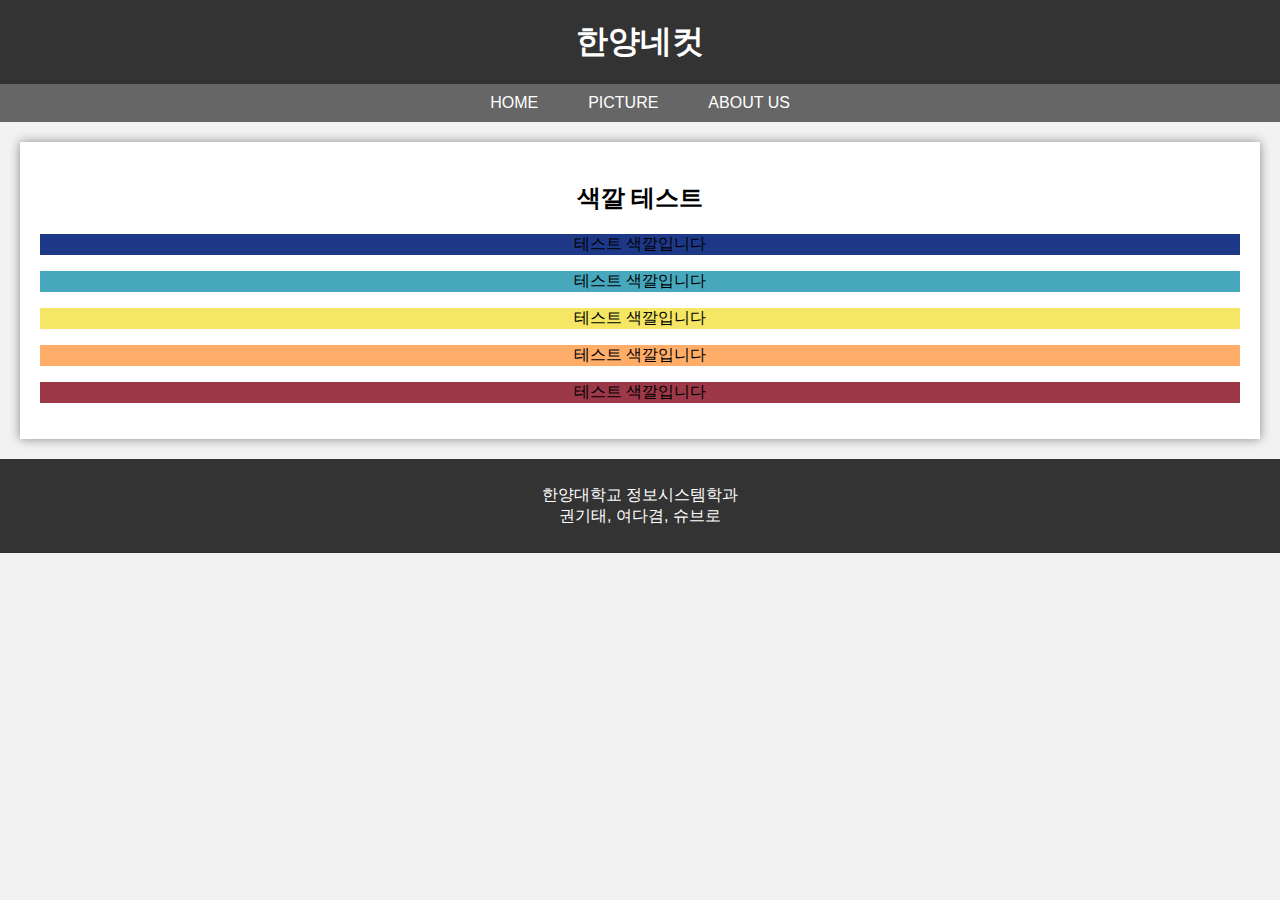
==== tests/index.html @ a8b00880 "Basic index page design and color test" ====
<!DOCTYPE html>
<html>
  <head>
    <meta charset="UTF-8" />
    <title>index</title>
    <style>
      body {
        margin: 0;
        padding: 0;
        font-family: sans-serif;
        background-color: #f2f2f2;
      }
      header {
        background-color: #333;
        color: white;
        padding: 20px;
        text-align: center;
      }
      h1 {
        margin: 0;
      }
      nav {
        background-color: #666;
        color: white;
        padding: 10px;
      }
      nav ul {
        margin: 0;
        padding: 0;
        text-align: center;
        list-style: none;
        display: flex;
        justify-content: center;
        gap: 30px;
      }
      nav li {
        margin: 0 10px;
      }
      nav a {
        color: white;
        text-decoration: none;
      }
      main {
        max-width: 1200px;
        margin: 20px auto;
        padding: 20px;
        text-align: center;
        background-color: white;
        box-shadow: 0px 0px 10px #888;
      }
      footer {
        background-color: #333;
        color: white;
        padding: 10px;
        text-align: center;
      }
    </style>
  </head>
  <body>
    <header>
      <h1>한양네컷</h1>
    </header>
    <nav>
      <ul>
        <li><a href="#">HOME</a></li>
        <li><a href="#">PICTURE</a></li>
        <li><a href="#">ABOUT US</a></li>
      </ul>
    </nav>
    <main>
      <h2>색깔 테스트</h2>
      <p style="background-color: #1e3888">테스트 색깔입니다</p>
      <p style="background-color: #47a8bd">테스트 색깔입니다</p>
      <p style="background-color: #f5e663">테스트 색깔입니다</p>
      <p style="background-color: #ffad69">테스트 색깔입니다</p>
      <p style="background-color: #9c3848">테스트 색깔입니다</p>
    </main>
    <footer>
      <p>
        한양대학교 정보시스템학과<br />
        권기태, 여다겸, 슈브로
      </p>
    </footer>
  </body>
</html>
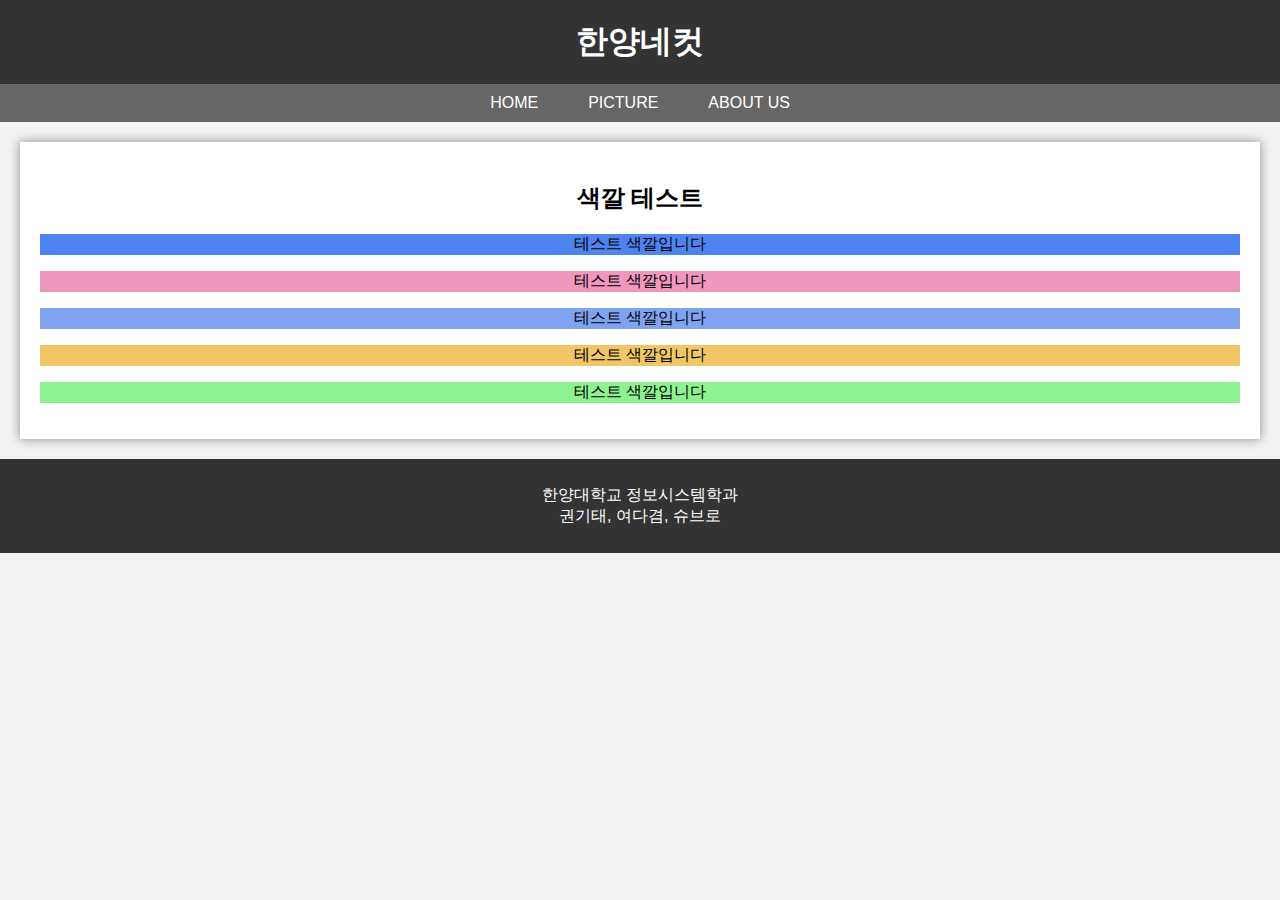
==== commit bf703c76: "Change test color" ====
--- a/tests/index.html
+++ b/tests/index.html
@@ -3,58 +3,7 @@
   <head>
     <meta charset="UTF-8" />
     <title>index</title>
-    <style>
-      body {
-        margin: 0;
-        padding: 0;
-        font-family: sans-serif;
-        background-color: #f2f2f2;
-      }
-      header {
-        background-color: #333;
-        color: white;
-        padding: 20px;
-        text-align: center;
-      }
-      h1 {
-        margin: 0;
-      }
-      nav {
-        background-color: #666;
-        color: white;
-        padding: 10px;
-      }
-      nav ul {
-        margin: 0;
-        padding: 0;
-        text-align: center;
-        list-style: none;
-        display: flex;
-        justify-content: center;
-        gap: 30px;
-      }
-      nav li {
-        margin: 0 10px;
-      }
-      nav a {
-        color: white;
-        text-decoration: none;
-      }
-      main {
-        max-width: 1200px;
-        margin: 20px auto;
-        padding: 20px;
-        text-align: center;
-        background-color: white;
-        box-shadow: 0px 0px 10px #888;
-      }
-      footer {
-        background-color: #333;
-        color: white;
-        padding: 10px;
-        text-align: center;
-      }
-    </style>
+    <link href="style.css" rel="stylesheet" />
   </head>
   <body>
     <header>
@@ -69,11 +18,11 @@
     </nav>
     <main>
       <h2>색깔 테스트</h2>
-      <p style="background-color: #1e3888">테스트 색깔입니다</p>
-      <p style="background-color: #47a8bd">테스트 색깔입니다</p>
-      <p style="background-color: #f5e663">테스트 색깔입니다</p>
-      <p style="background-color: #ffad69">테스트 색깔입니다</p>
-      <p style="background-color: #9c3848">테스트 색깔입니다</p>
+      <p style="background-color: #4f83f0">테스트 색깔입니다</p>
+      <p style="background-color: #f097be">테스트 색깔입니다</p>
+      <p style="background-color: #7fa3f0">테스트 색깔입니다</p>
+      <p style="background-color: #f0c667">테스트 색깔입니다</p>
+      <p style="background-color: #8df290">테스트 색깔입니다</p>
     </main>
     <footer>
       <p>
--- a/tests/style.css
+++ b/tests/style.css
@@ -0,0 +1,50 @@
+body {
+  margin: 0;
+  padding: 0;
+  font-family: sans-serif;
+  background-color: #f2f2f2;
+}
+header {
+  background-color: #333;
+  color: white;
+  padding: 20px;
+  text-align: center;
+}
+h1 {
+  margin: 0;
+}
+nav {
+  background-color: #666;
+  color: white;
+  padding: 10px;
+}
+nav ul {
+  margin: 0;
+  padding: 0;
+  text-align: center;
+  list-style: none;
+  display: flex;
+  justify-content: center;
+  gap: 30px;
+}
+nav li {
+  margin: 0 10px;
+}
+nav a {
+  color: white;
+  text-decoration: none;
+}
+main {
+  max-width: 1200px;
+  margin: 20px auto;
+  padding: 20px;
+  text-align: center;
+  background-color: white;
+  box-shadow: 0px 0px 10px #888;
+}
+footer {
+  background-color: #333;
+  color: white;
+  padding: 10px;
+  text-align: center;
+}
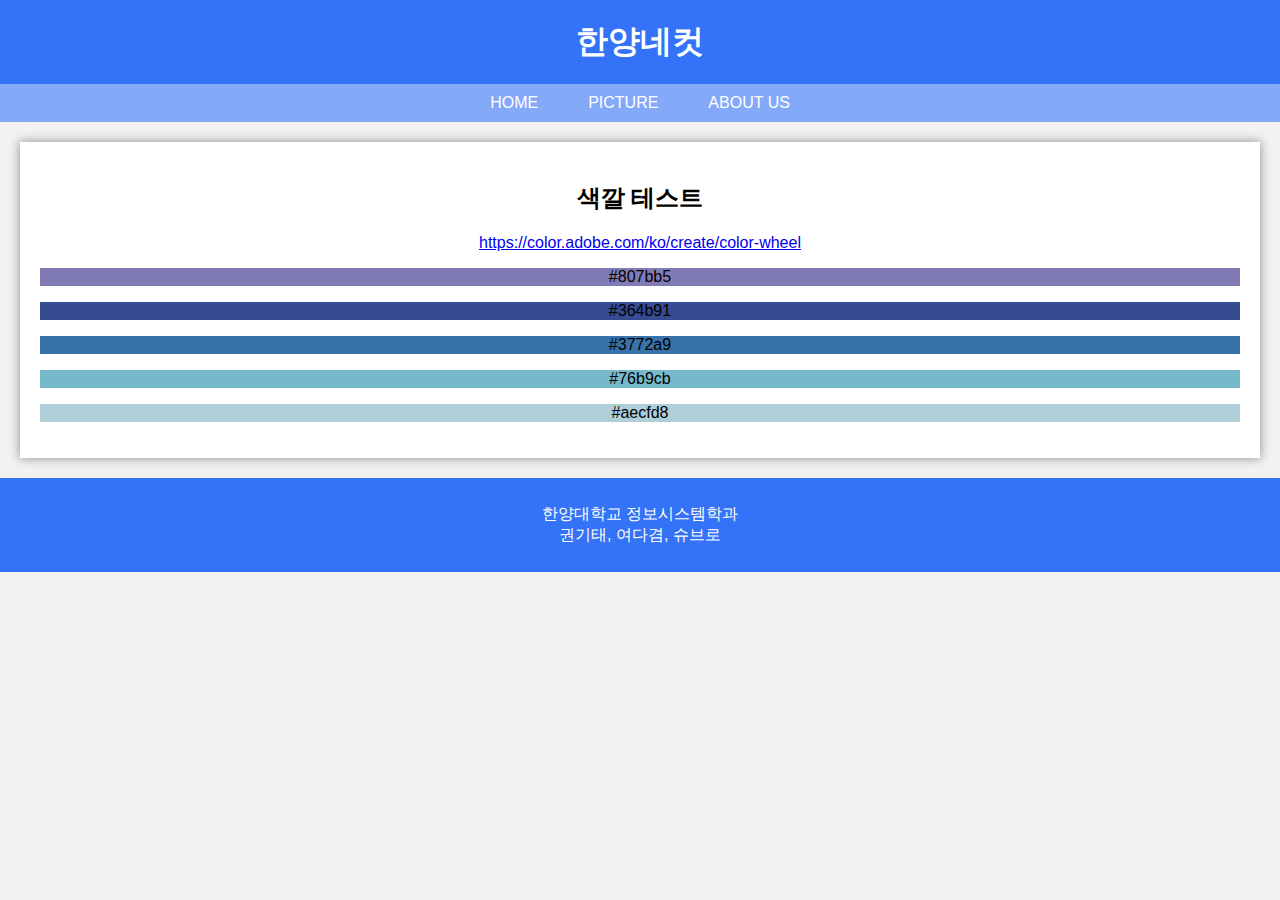
==== commit c2a0818f: "Set main color" ====
--- a/tests/index.html
+++ b/tests/index.html
@@ -18,11 +18,16 @@
     </nav>
     <main>
       <h2>색깔 테스트</h2>
-      <p style="background-color: #4f83f0">테스트 색깔입니다</p>
-      <p style="background-color: #f097be">테스트 색깔입니다</p>
-      <p style="background-color: #7fa3f0">테스트 색깔입니다</p>
-      <p style="background-color: #f0c667">테스트 색깔입니다</p>
-      <p style="background-color: #8df290">테스트 색깔입니다</p>
+      <p>
+        <a href="https://color.adobe.com/ko/create/color-wheel"
+          >https://color.adobe.com/ko/create/color-wheel</a
+        >
+      </p>
+      <p style="background-color: #807bb5">#807bb5</p>
+      <p style="background-color: #364b91">#364b91</p>
+      <p style="background-color: #3772a9">#3772a9</p>
+      <p style="background-color: #76b9cb">#76b9cb</p>
+      <p style="background-color: #aecfd8">#aecfd8</p>
     </main>
     <footer>
       <p>
--- a/tests/style.css
+++ b/tests/style.css
@@ -5,7 +5,7 @@
   background-color: #f2f2f2;
 }
 header {
-  background-color: #333;
+  background-color: #3472f8; /*4f83f0*/
   color: white;
   padding: 20px;
   text-align: center;
@@ -14,7 +14,7 @@
   margin: 0;
 }
 nav {
-  background-color: #666;
+  background-color: #84a9f9; /*7fa3f0*/
   color: white;
   padding: 10px;
 }
@@ -43,7 +43,7 @@
   box-shadow: 0px 0px 10px #888;
 }
 footer {
-  background-color: #333;
+  background-color: #3472f8;
   color: white;
   padding: 10px;
   text-align: center;
